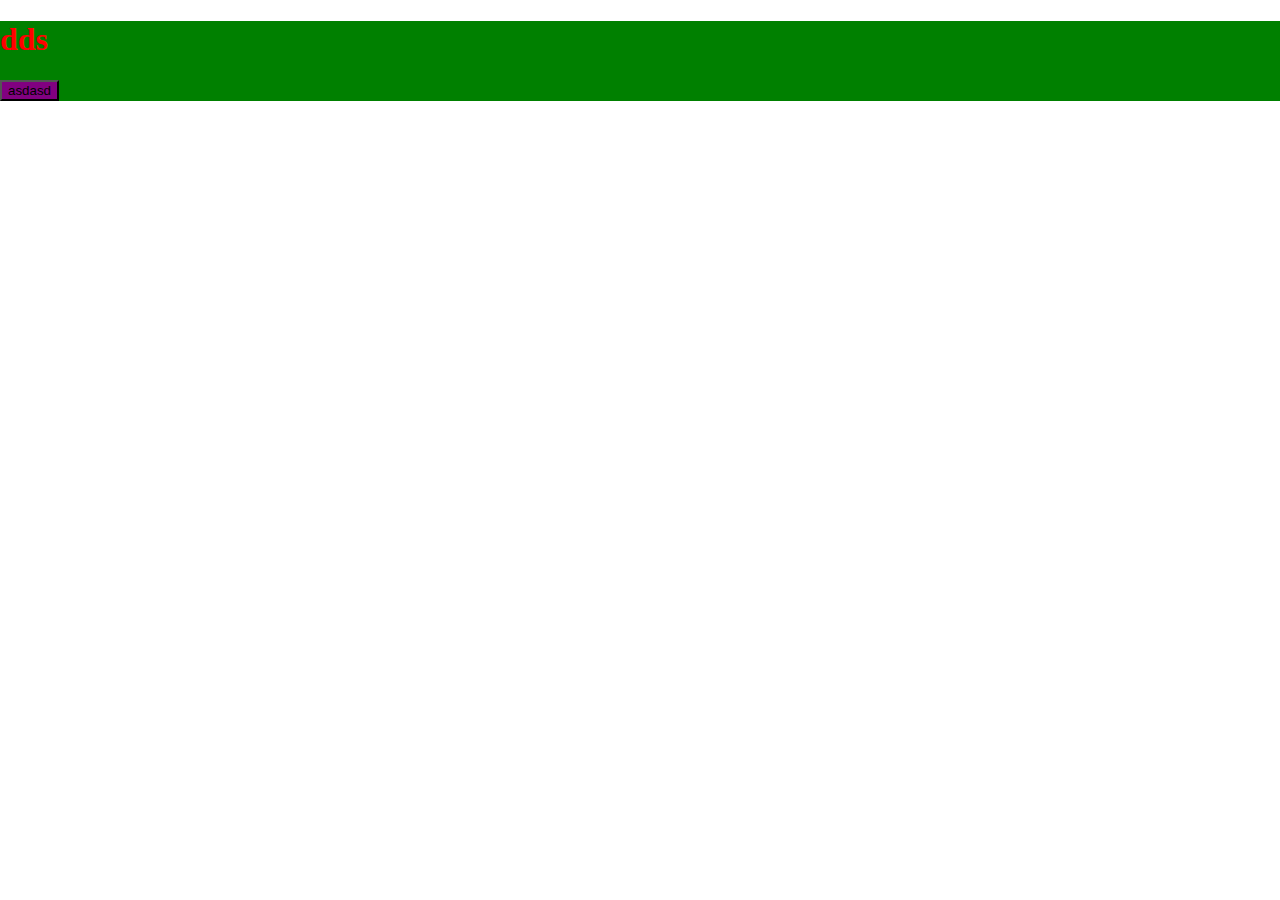
==== sections/4 Agents/index.html @ a31ce319 "Name Spacing" ====
<!DOCTYPE html>
<html lang="en">
<head>
    <meta charset="UTF-8">
    <meta http-equiv="X-UA-Compatible" content="IE=edge">
    <meta name="viewport" content="width=device-width, initial-scale=1.0">
    <title>Document</title>

    <link rel="stylesheet" href="/styles.css">
</head>
<body>
    <div class="hero">
        <h1 class="hero__title">dds</h1>
        <button class="hero__button">asdasd</button>
    </div>
</body>
</html>
---- styles.css ----
@import "sections/header/styles.css";
@import "sections/hero/styles.css";
@import "sections/properties/styles.css";

* {
    box-sizing: border-box;
}

body {
    margin: 0;
}
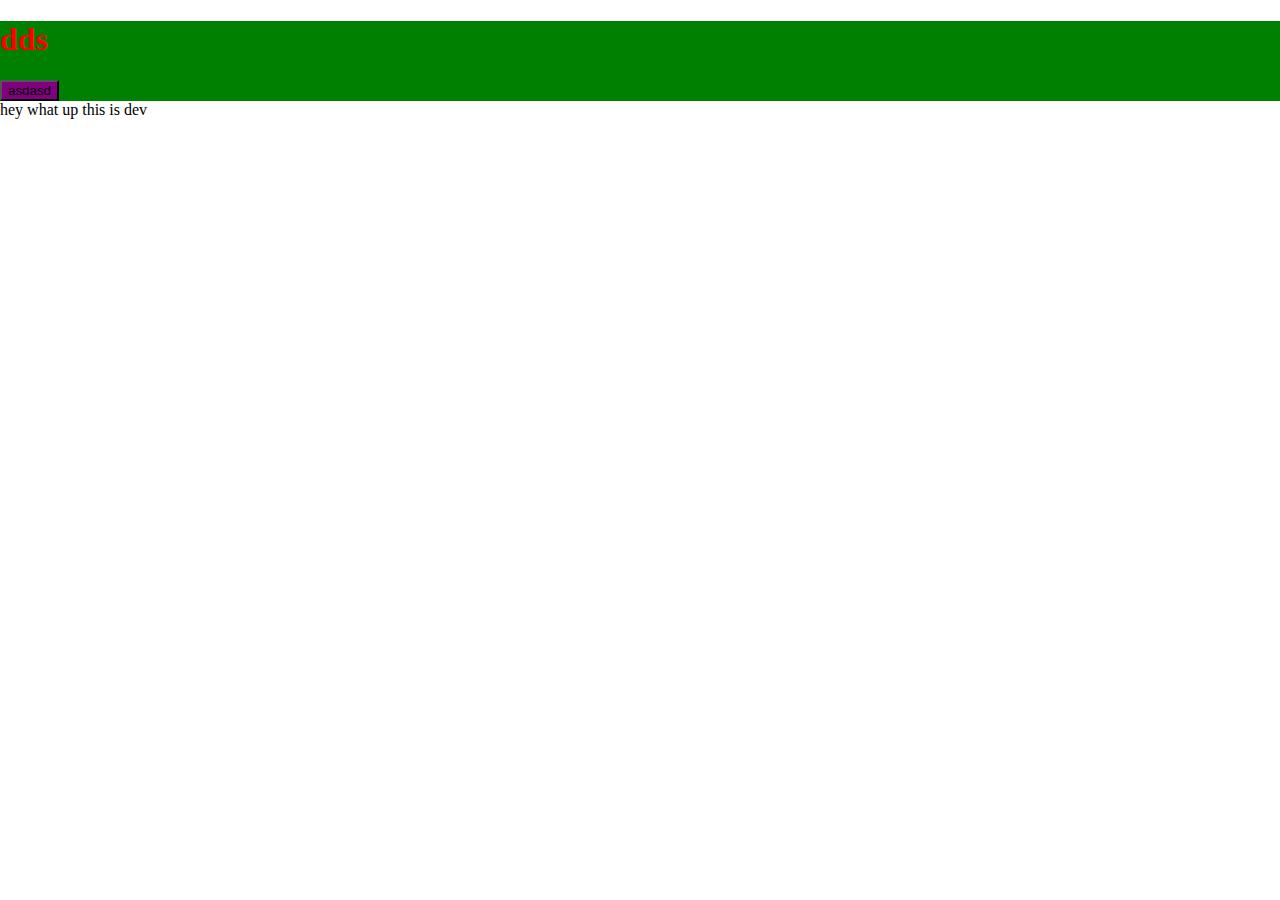
==== commit 862b739e: "testing it !" ====
--- a/sections/4 Agents/index.html
+++ b/sections/4 Agents/index.html
@@ -13,5 +13,9 @@
         <h1 class="hero__title">dds</h1>
         <button class="hero__button">asdasd</button>
     </div>
+ hey what up this is dev
+
+    
 </body>
-</html>+</html>
+
--- a/styles.css
+++ b/styles.css
@@ -1,6 +1,8 @@
 @import "sections/header/styles.css";
 @import "sections/hero/styles.css";
 @import "sections/properties/styles.css";
+@import "sections/header/styles.css";
+@import "components/button/style.css";
 
 * {
     box-sizing: border-box;
